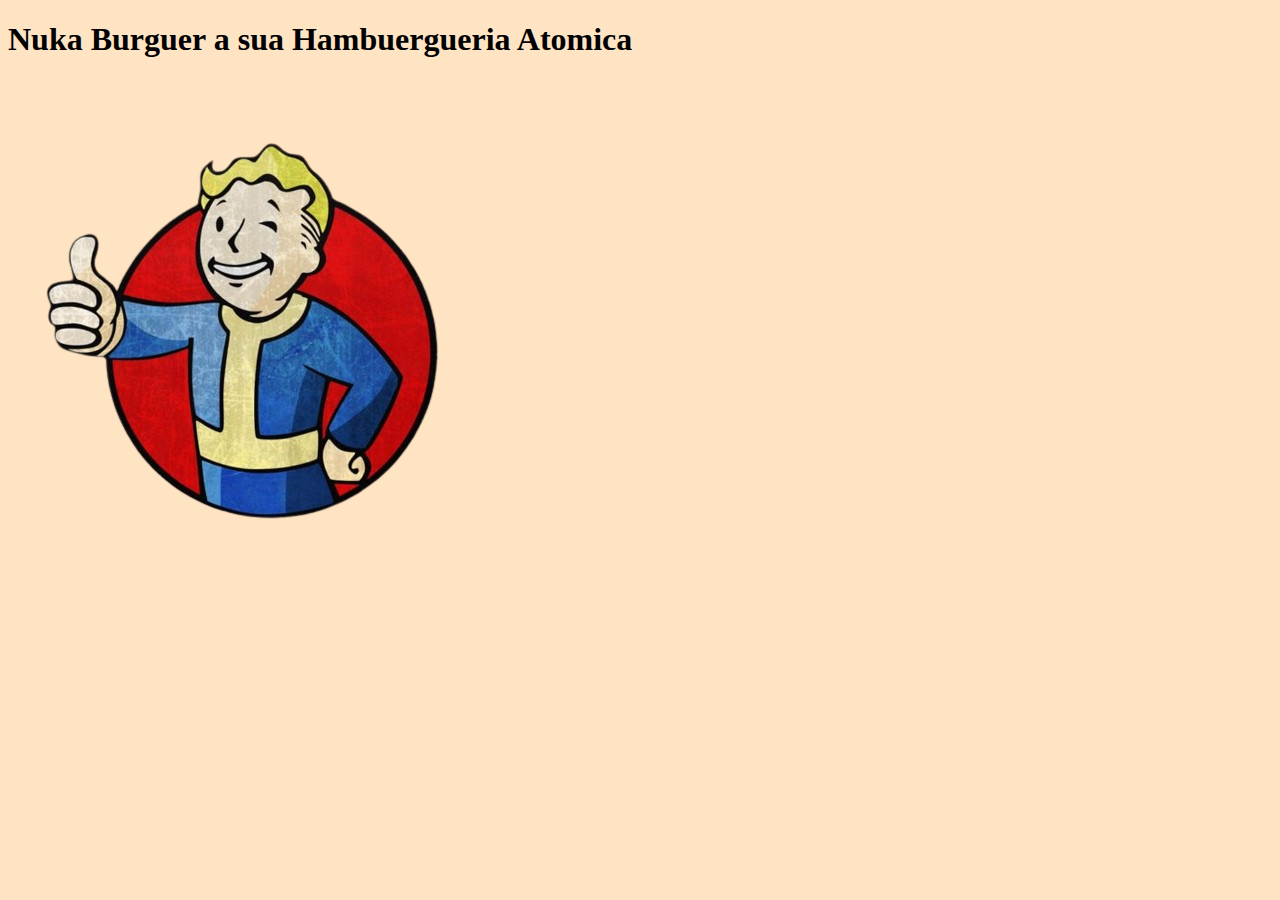
==== index.html @ 709e7986 "inicio do projeto" ====
<!DOCTYPE html>
<html lang="en">
<head>
    <meta charset="UTF-8">
    <meta name="viewport" content="width=device-width, initial-scale=1.0">
    <title>Hamburgueria Nuka Burguer</title>

    <link rel="icon" type="image/x-icon" href="/images/nukaburguericon.ico" />
     <style>
        body {
            background-color:bisque;
        }
     </style>
</head>
<body>
    <h1>Nuka Burguer a sua Hambuergueria Atomica</h1>
    <img src="images/nukaburguericon.png" />
</body>
</html>
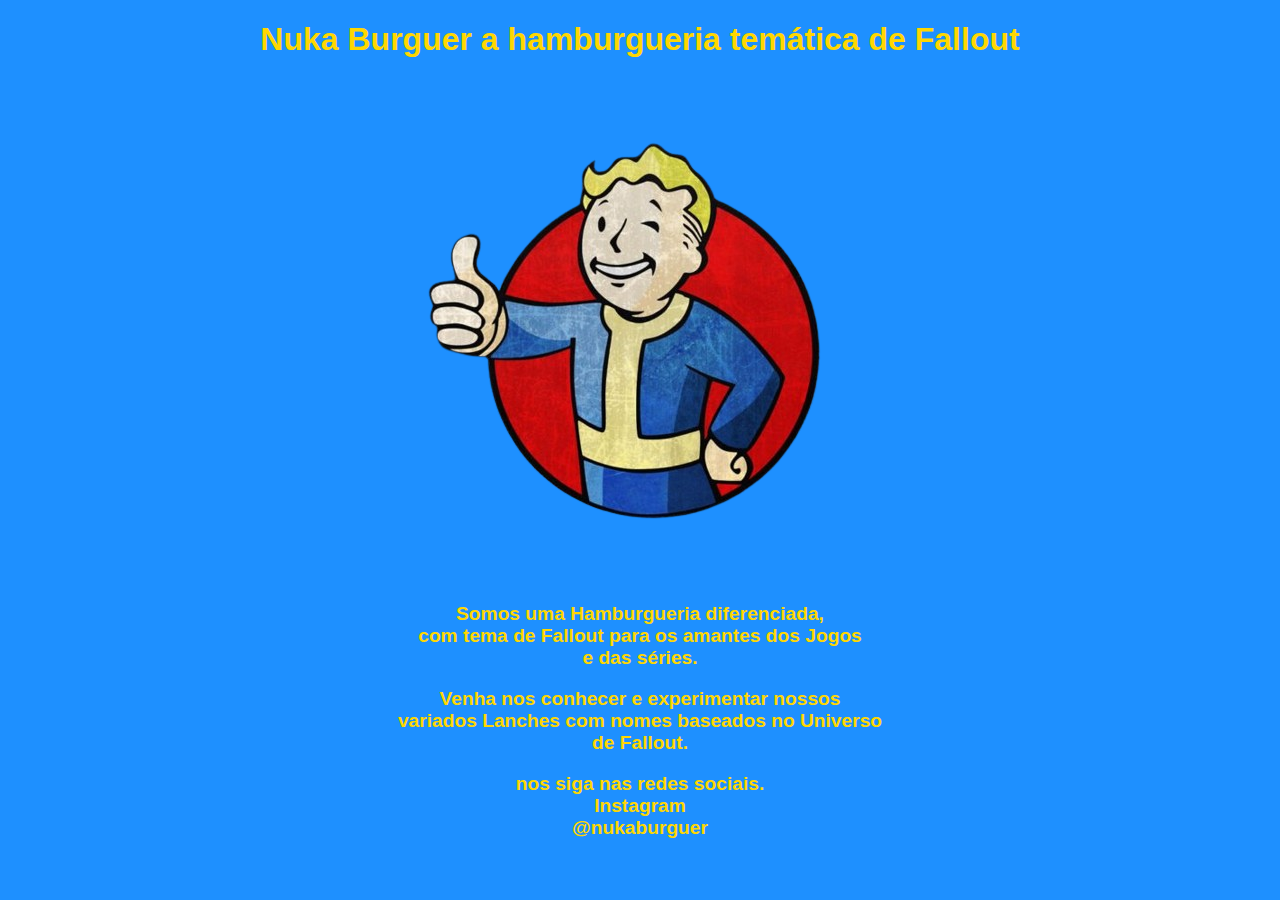
==== commit 32e10a4e: "alterações realizadas no projeto" ====
--- a/index.html
+++ b/index.html
@@ -3,17 +3,60 @@
 <head>
     <meta charset="UTF-8">
     <meta name="viewport" content="width=device-width, initial-scale=1.0">
+    <style>
+        body {
+            background-color:dodgerblue;
+        }
+        p {
+            font-family: Arial, Helvetica, sans-serif;
+            color: gold;
+            font-size:larger;
+            text-align: center;
+            
+        }
+        h1 {
+            color: gold;
+            text-align: center;
+            font-size:xx-large;
+            font-family: Arial, Helvetica, sans-serif;
+        }
+        div {
+            text-align: center;
+            
+        }
+       
+     </style>
+
+
     <title>Hamburgueria Nuka Burguer</title>
 
-    <link rel="icon" type="image/x-icon" href="/images/nukaburguericon.ico" />
-     <style>
-        body {
-            background-color:bisque;
-        }
-     </style>
+    <link rel="icon" type="image/png" href="/images/nukaburguericon.png" sizes="15x15" />
+
 </head>
 <body>
-    <h1>Nuka Burguer a sua Hambuergueria Atomica</h1>
-    <img src="images/nukaburguericon.png" />
+    <h1><b>Nuka Burguer a hamburgueria temática de Fallout</b></h1>
+    <div>
+    <img src="images/nukaburguericon.png"/>
+    </div>
+
+    <p> <b>
+          Somos uma Hamburgueria diferenciada,<br>
+        com tema de Fallout para os amantes dos Jogos<br>
+        e das séries. <br>
+
+
+    </b></p>
+
+    <p><b>
+          Venha nos conhecer e experimentar nossos <br>
+          variados Lanches com nomes baseados no Universo <br>
+          de Fallout. <br>
+    </b></p>
+
+    <p><b>
+        nos siga nas redes sociais. <br>
+        Instagram <br>
+        @nukaburguer <br>
+    </b></p>
 </body>
 </html>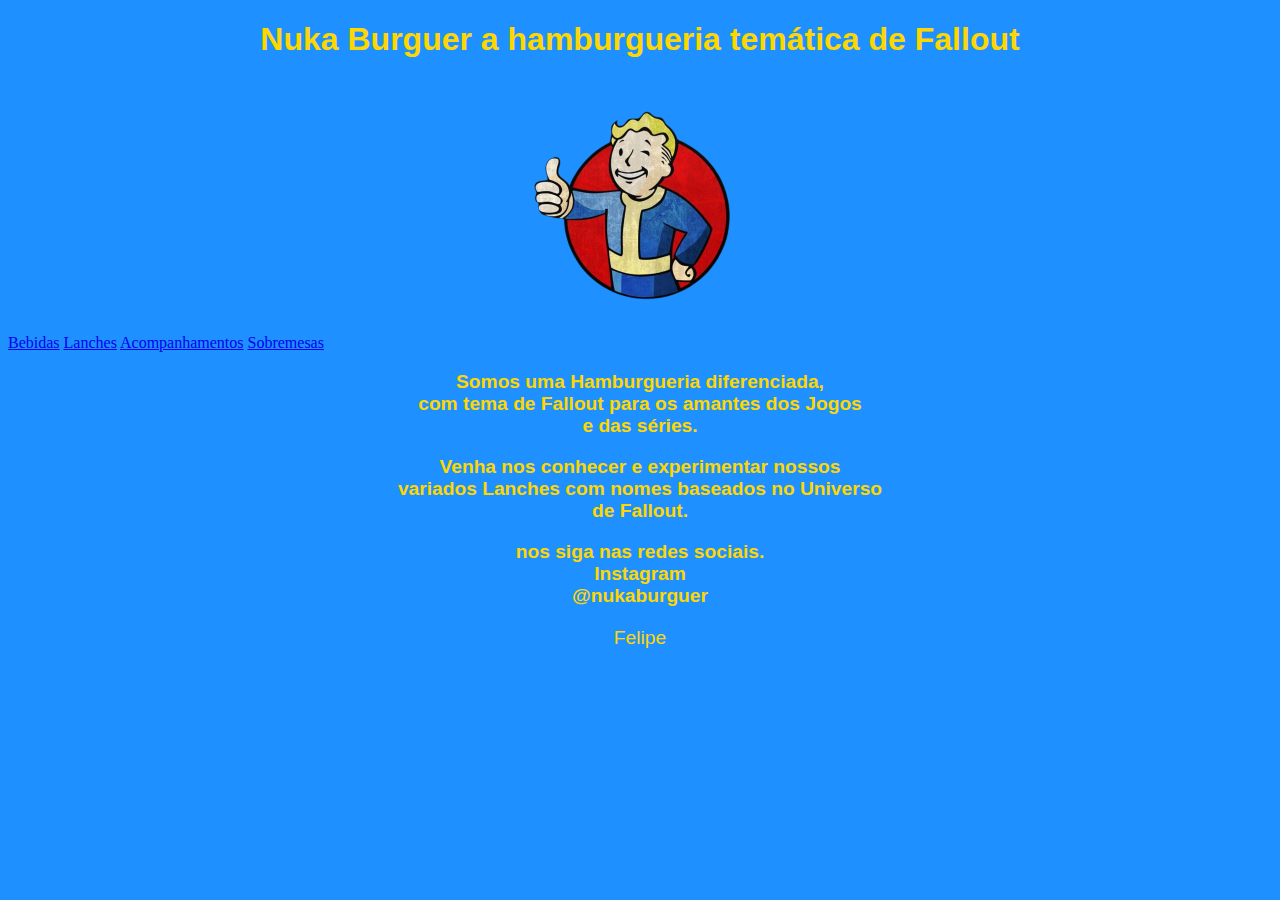
==== commit 8b37e869: "modificações" ====
--- a/index.html
+++ b/index.html
@@ -3,42 +3,31 @@
 <head>
     <meta charset="UTF-8">
     <meta name="viewport" content="width=device-width, initial-scale=1.0">
-    <style>
-        body {
-            background-color:dodgerblue;
-        }
-        p {
-            font-family: Arial, Helvetica, sans-serif;
-            color: gold;
-            font-size:larger;
-            text-align: center;
-            
-        }
-        h1 {
-            color: gold;
-            text-align: center;
-            font-size:xx-large;
-            font-family: Arial, Helvetica, sans-serif;
-        }
-        div {
-            text-align: center;
-            
-        }
-       
-     </style>
 
+    <link rel="stylesheet" href="./style/externo.css">
 
     <title>Hamburgueria Nuka Burguer</title>
 
-    <link rel="icon" type="image/png" href="/images/nukaburguericon.png" sizes="15x15" />
+    <link rel="icon" type="image/x-icon" href="images/favicon.ico">
 
 </head>
 <body>
+    <header>
     <h1><b>Nuka Burguer a hamburgueria temática de Fallout</b></h1>
-    <div>
-    <img src="images/nukaburguericon.png"/>
-    </div>
-
+    
+    <img src="images/nukaburguericon.png" width="250px" height="250px"/>
+    
+</header>
+<section>
+    <article>
+        
+        <nav>    
+                <a href="./pages/drink.html">Bebidas</a>
+                <a href="./pages/burguer.html">Lanches</a>
+                <a href="./pages/Potato.html">Acompanhamentos</a>
+                <a href="./pages/candy.html">Sobremesas</a>
+            
+        </nav>
     <p> <b>
           Somos uma Hamburgueria diferenciada,<br>
         com tema de Fallout para os amantes dos Jogos<br>
@@ -58,5 +47,10 @@
         Instagram <br>
         @nukaburguer <br>
     </b></p>
+    </article>
+    </section>
+    <footer>
+        <p>Felipe</p>
+    </footer>
 </body>
 </html>--- a/style/externo.css
+++ b/style/externo.css
@@ -0,0 +1,30 @@
+
+body {
+    background-color:dodgerblue;
+}
+p {
+    font-family: Arial, Helvetica, sans-serif;
+    color: gold;
+    font-size:larger;
+    text-align: center;
+    
+}
+h1 {
+    color: gold;
+    text-align: center;
+    font-size:xx-large;
+    font-family: Arial, Helvetica, sans-serif;
+}
+header {
+    text-align: center;
+      
+    
+}
+div{
+    text-align: center;
+    font-size: large;
+    font-family: Arial, Helvetica, sans-serif;
+    padding: 10px;
+    word-spacing: 2rem;
+}
+
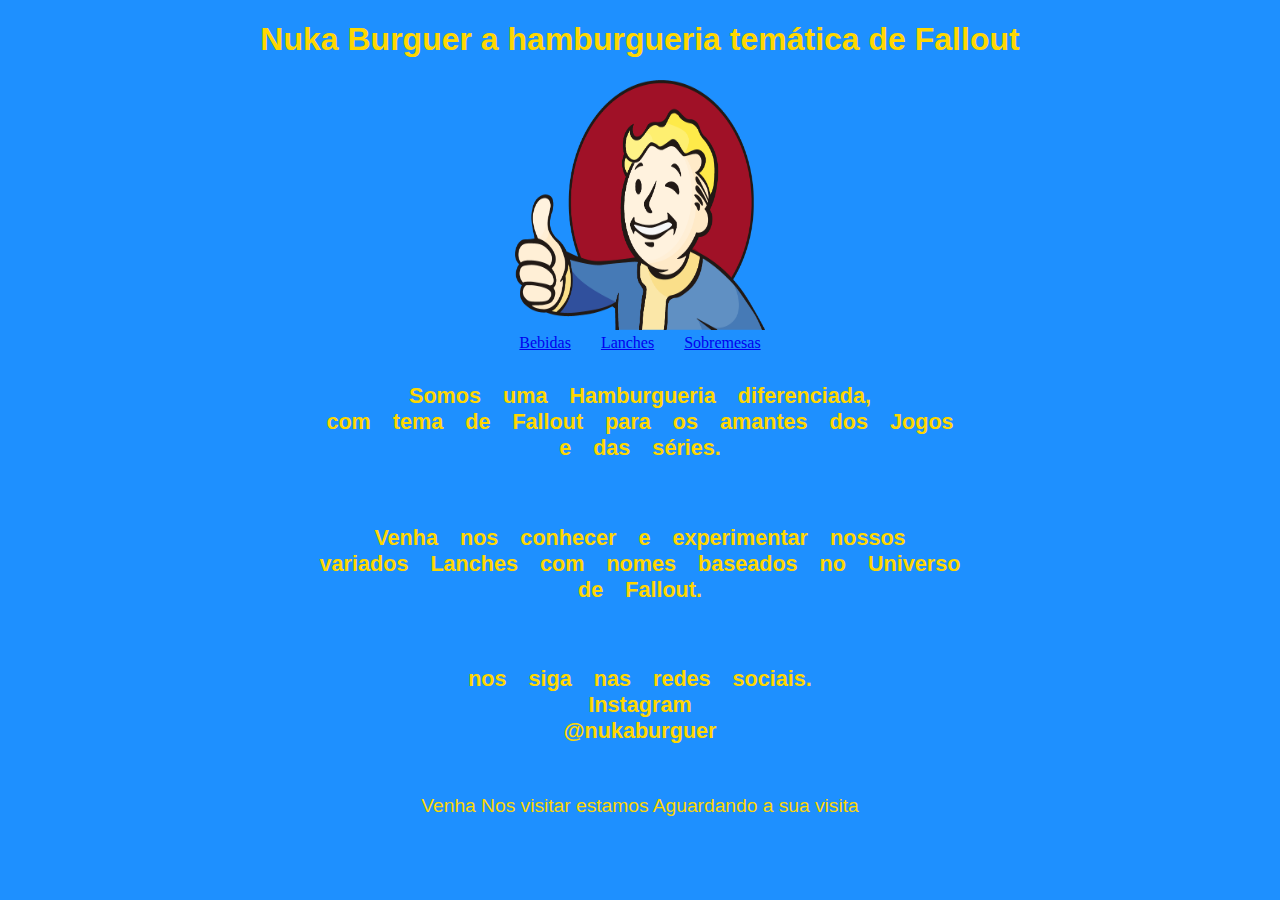
==== commit 1782b3c9: "atualização do projeto no dia 20/09/2024" ====
--- a/index.html
+++ b/index.html
@@ -15,42 +15,45 @@
     <header>
     <h1><b>Nuka Burguer a hamburgueria temática de Fallout</b></h1>
     
-    <img src="images/nukaburguericon.png" width="250px" height="250px"/>
+    <img src="images/FallOutBase.png" width="250px" height="250px"/>
     
 </header>
 <section>
     <article>
         
-        <nav>    
+        <nav class="menu">    
                 <a href="./pages/drink.html">Bebidas</a>
                 <a href="./pages/burguer.html">Lanches</a>
-                <a href="./pages/Potato.html">Acompanhamentos</a>
                 <a href="./pages/candy.html">Sobremesas</a>
             
         </nav>
+        <div>
     <p> <b>
           Somos uma Hamburgueria diferenciada,<br>
         com tema de Fallout para os amantes dos Jogos<br>
         e das séries. <br>
 
-
+   
     </b></p>
-
+</div>
+<div>
     <p><b>
           Venha nos conhecer e experimentar nossos <br>
           variados Lanches com nomes baseados no Universo <br>
           de Fallout. <br>
     </b></p>
-
+</div>
+<div>
     <p><b>
         nos siga nas redes sociais. <br>
         Instagram <br>
         @nukaburguer <br>
     </b></p>
+</div>
     </article>
     </section>
     <footer>
-        <p>Felipe</p>
+        <p>Venha Nos visitar estamos Aguardando a sua visita</p>
     </footer>
 </body>
 </html>--- a/style/externo.css
+++ b/style/externo.css
@@ -25,6 +25,30 @@
     font-size: large;
     font-family: Arial, Helvetica, sans-serif;
     padding: 10px;
-    word-spacing: 2rem;
+    word-spacing: 1rem;
+}
+.menu{
+   display: flex;
+   justify-content: center;
+   
+}
+.menu a{
+    margin: 0 15px;
+}
+.burgao{
+    background-color: rosybrown;
+    color: black;
+            font-family: Arial, Helvetica, sans-serif;
+}
+.refri {
+    background-color: rosybrown;
+    color: black;
+            font-family: Arial, Helvetica, sans-serif;
+}
+.docinho {
+    background-color: rosybrown;
+    color: black;
+            font-family: Arial, Helvetica, sans-serif;
 }
 
+
